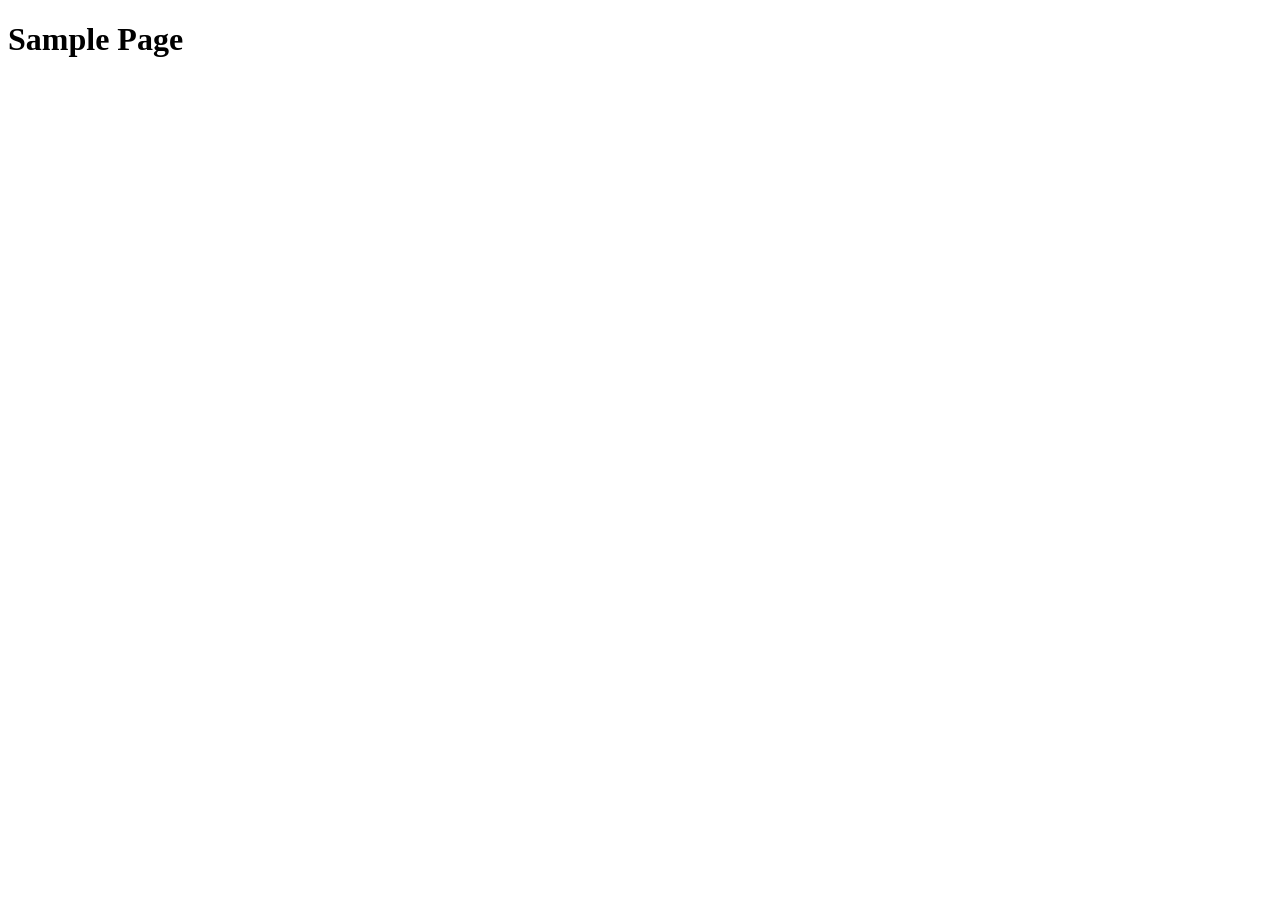
==== index.html @ b985e1a3 "Initial commit" ====
<!DOCTYPE html>
<html lang="en">

<head>
  <meta charset="UTF-8">
  <meta http-equiv="X-UA-Compatible" content="IE=edge">
  <meta name="viewport" content="width=device-width, initial-scale=1.0">
  <title>Document</title>
  <script src="main.js" defer></script>
</head>

<body>
  <h1>Sample Page</h1>
</body>

</html>
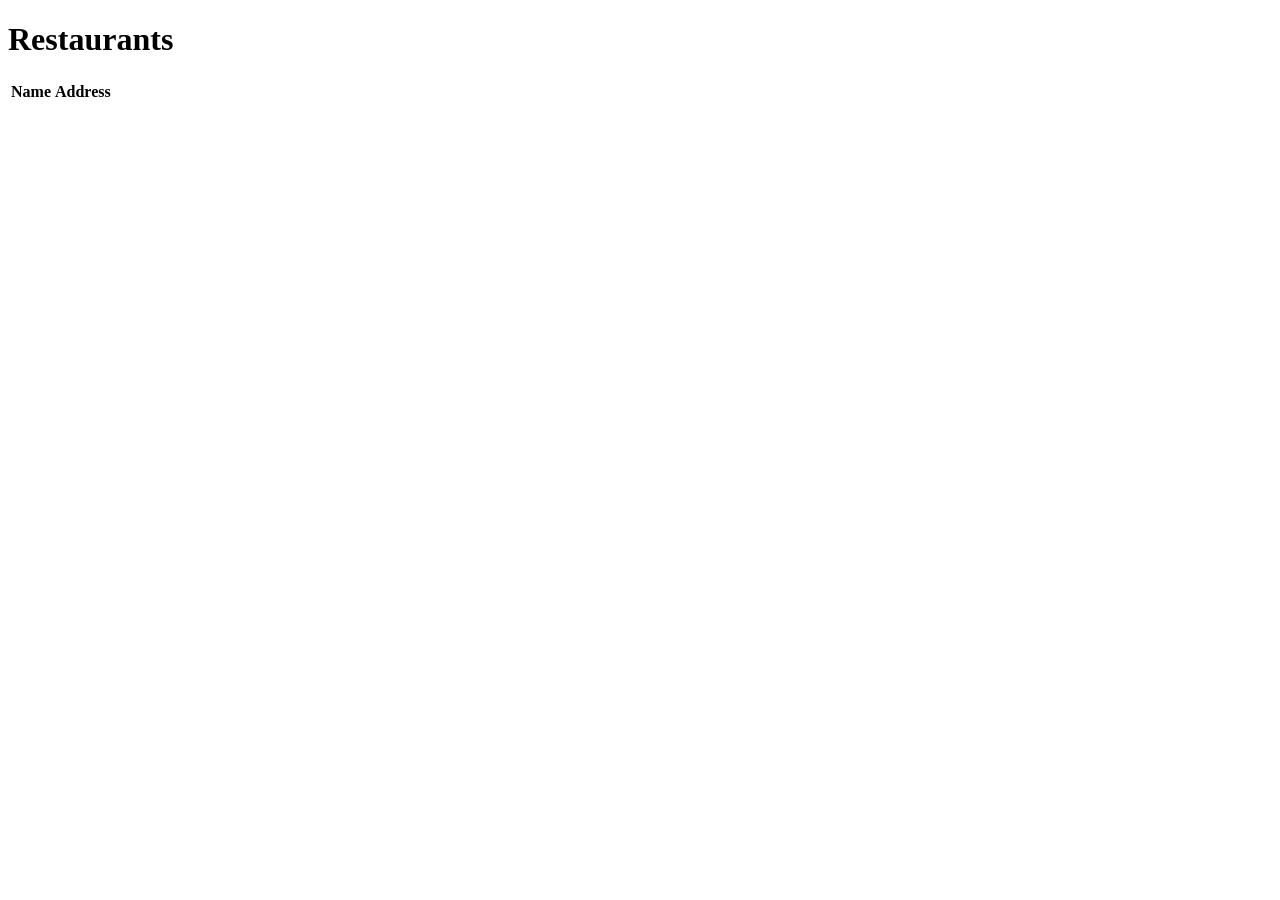
==== commit 7bae3a6b: "Update index.html" ====
--- a/index.html
+++ b/index.html
@@ -3,14 +3,27 @@
 
 <head>
   <meta charset="UTF-8">
-  <meta http-equiv="X-UA-Compatible" content="IE=edge">
   <meta name="viewport" content="width=device-width, initial-scale=1.0">
   <title>Document</title>
-  <script src="main.js" defer></script>
+  <link rel="stylesheet" href="styles.css">
+  <script src="api.js" defer></script>
 </head>
 
 <body>
-  <h1>Sample Page</h1>
+  <h1>Restaurants</h1>
+  <table id="main-table">
+    <tr>
+      <th>Name</th>
+      <th>Address</th>
+    </tr>
+
+    <!-- add restaurants here -->
+  </table>
+
+  <dialog id="restaurantDetailsDialog">
+    <div id="dialogContent"></div>
+    <button id="closeDialog">Close</button>
+  </dialog>
 </body>
 
 </html>
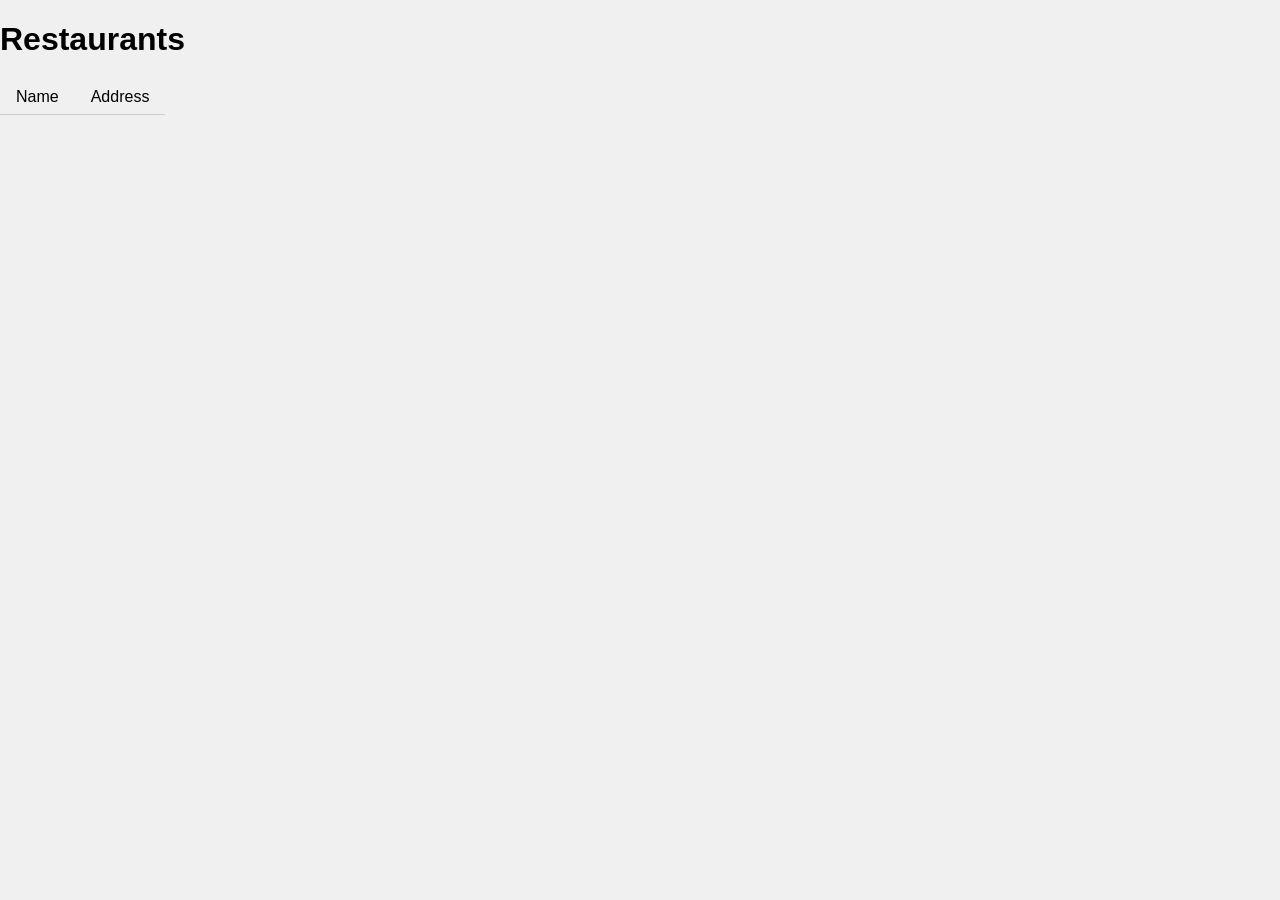
==== commit 7e4c05b6: "aa" ====
--- a/index.html
+++ b/index.html
@@ -6,7 +6,7 @@
   <meta name="viewport" content="width=device-width, initial-scale=1.0">
   <title>Document</title>
   <link rel="stylesheet" href="styles.css">
-  <script src="api.js" defer></script>
+  <script src="api.js" type="module" defer></script>
 </head>
 
 <body>
@@ -20,10 +20,10 @@
     <!-- add restaurants here -->
   </table>
 
-  <dialog id="restaurantDetailsDialog">
-    <div id="dialogContent"></div>
-    <button id="closeDialog">Close</button>
+  <dialog id="restaurantDetailsModal">
+    <div id="modalContent"></div>
+    <button id="closeModal">Close</button>
   </dialog>
 </body>
 
-</html>
+</html>
--- a/styles.css
+++ b/styles.css
@@ -0,0 +1,35 @@
+body {
+    background-color: #f0f0f0;
+    font-family: sans-serif;
+    margin: 0;
+    padding: 0;
+  }
+  
+  table {
+    border-collapse: collapse;
+    border-spacing: 0;
+    margin: 0;
+    padding: 0;
+  }
+  
+  th {
+    background-color: #f0f0f0;
+    border-bottom: 1px solid #ccc;
+    font-weight: normal;
+    padding: 0.5em 1em;
+    text-align: left;
+  }
+  
+  td {
+    border-bottom: 1px solid #ccc;
+    padding: 0.5em 1em;
+  }
+
+  .highlight {
+    background-color: yellow;
+    font-weight: bold;
+  }
+
+tbody  tr:nth-child(odd) {
+  background-color: lightgrey;
+}
